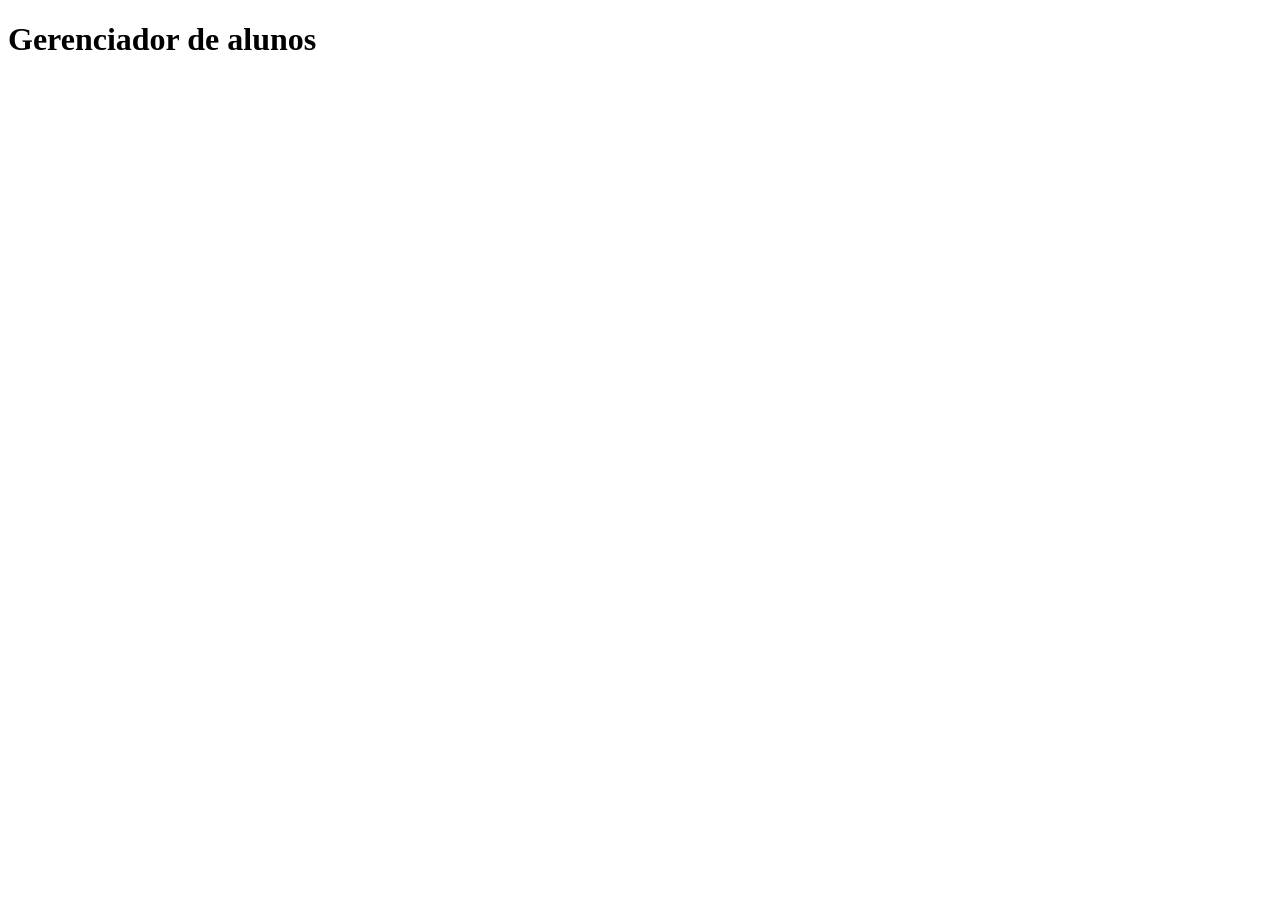
==== index.html @ 29b298b5 "feat: first commit" ====
<!DOCTYPE html>
<html lang="en">
<head>
    <meta charset="UTF-8">
    <meta name="viewport" content="width=device-width, initial-scale=1.0">
    <title>Document</title>
</head>
<body>
    <h1>Gerenciador de alunos</h1>
</body>
</html>
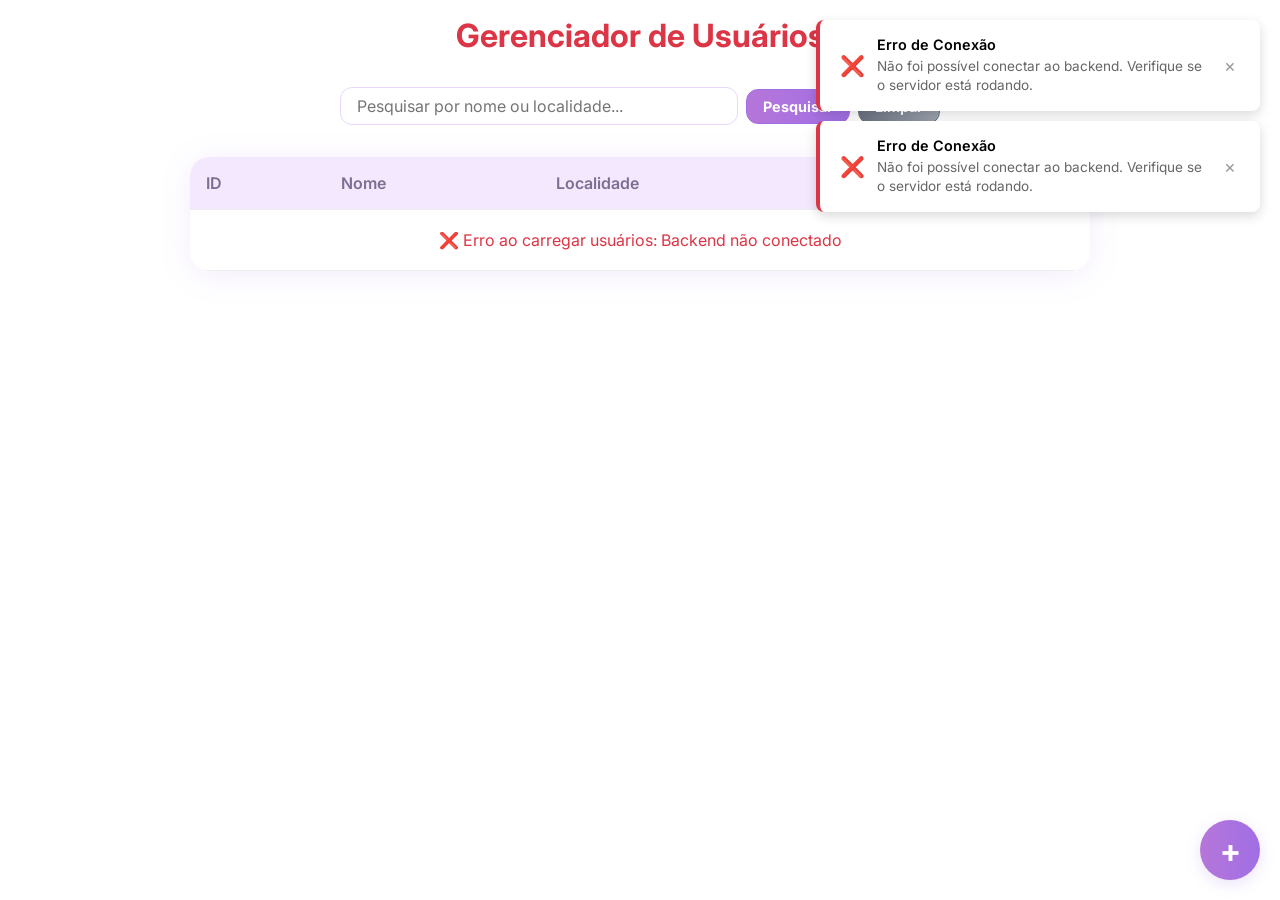
==== commit d46bba70: "feat: add new options" ====
--- a/index.html
+++ b/index.html
@@ -1,11 +1,465 @@
 <!DOCTYPE html>
-<html lang="en">
+<html lang="pt-BR">
 <head>
-    <meta charset="UTF-8">
-    <meta name="viewport" content="width=device-width, initial-scale=1.0">
-    <title>Document</title>
+  <meta charset="UTF-8" />
+  <meta name="viewport" content="width=device-width, initial-scale=1.0"/>
+  <title>CRUD - Frontend</title>
+  <link rel="stylesheet" href="./css/style.css">
+  <style>
+    /* Estilos específicos para o modal */
+    .popup {
+      max-width: 1100px;
+      width: 95%;
+      max-height: 85vh;
+      overflow: visible;
+    }
+    
+    .popup-content {
+      padding: 20px;
+    }
+    
+    .popup-title {
+      margin-bottom: 20px;
+      font-size: 1.6rem;
+      text-align: center;
+    }
+    
+    /* Grid flexível para os campos */
+    .form-grid {
+      display: grid;
+      grid-template-columns: 2fr 1fr 1fr 1fr;
+      gap: 15px;
+      margin-bottom: 20px;
+    }
+    
+    .form-group {
+      margin-bottom: 0;
+    }
+    
+    .form-group.full-width {
+      grid-column: 1 / -1;
+    }
+    
+    .form-group.half-width {
+      grid-column: span 2;
+    }
+    
+    .form-group.quarter-width {
+      grid-column: span 1;
+    }
+    
+    .form-group label {
+      display: block;
+      margin-bottom: 6px;
+      font-weight: 600;
+      color: #333;
+      font-size: 0.85rem;
+    }
+    
+    .form-group input,
+    .form-group select {
+      width: 100%;
+      padding: 8px 12px;
+      border: 2px solid #e1e5e9;
+      border-radius: 6px;
+      font-size: 0.9rem;
+      transition: all 0.3s ease;
+      background: white;
+      box-sizing: border-box;
+    }
+    
+    .form-group input:focus,
+    .form-group select:focus {
+      outline: none;
+      border-color: #7c3aed;
+      box-shadow: 0 0 0 3px rgba(124, 58, 237, 0.1);
+    }
+    
+    .form-group input[type="number"] {
+      -moz-appearance: textfield;
+    }
+    
+    .form-group input[type="number"]::-webkit-outer-spin-button,
+    .form-group input[type="number"]::-webkit-inner-spin-button {
+      -webkit-appearance: none;
+      margin: 0;
+    }
+    
+    /* Botões de ação */
+    .popup-actions {
+      display: flex;
+      gap: 15px;
+      justify-content: center;
+      margin-top: 20px;
+      padding-top: 15px;
+      border-top: 1px solid #e1e5e9;
+    }
+    
+    .btn-cancelar,
+    .btn-confirmar {
+      padding: 10px 20px;
+      border: none;
+      border-radius: 6px;
+      font-size: 0.9rem;
+      font-weight: 600;
+      cursor: pointer;
+      transition: all 0.3s ease;
+      min-width: 120px;
+    }
+    
+    .btn-cancelar {
+      background: #dc3545;
+      color: white;
+    }
+    
+    .btn-cancelar:hover {
+      background: #c82333;
+      transform: translateY(-1px);
+    }
+    
+    .btn-confirmar {
+      background: #7c3aed;
+      color: white;
+    }
+    
+    .btn-confirmar:hover {
+      background: #6d28d9;
+      transform: translateY(-1px);
+    }
+    
+    /* Sistema de Toast */
+    .toast-container {
+      position: fixed;
+      top: 20px;
+      right: 20px;
+      z-index: 10000;
+      pointer-events: none;
+    }
+    
+    .toast {
+      background: white;
+      border-radius: 8px;
+      box-shadow: 0 4px 12px rgba(0, 0, 0, 0.15);
+      margin-bottom: 10px;
+      padding: 16px 20px;
+      min-width: 300px;
+      max-width: 400px;
+      display: flex;
+      align-items: center;
+      gap: 12px;
+      pointer-events: auto;
+      animation: toastSlideIn 0.3s ease-out;
+      border-left: 4px solid;
+    }
+    
+    .toast.success {
+      border-left-color: #28a745;
+    }
+    
+    .toast.error {
+      border-left-color: #dc3545;
+    }
+    
+    .toast.warning {
+      border-left-color: #ffc107;
+    }
+    
+    .toast.info {
+      border-left-color: #17a2b8;
+    }
+    
+    .toast-icon {
+      font-size: 20px;
+      flex-shrink: 0;
+    }
+    
+    .toast.success .toast-icon {
+      color: #28a745;
+    }
+    
+    .toast.error .toast-icon {
+      color: #dc3545;
+    }
+    
+    .toast.warning .toast-icon {
+      color: #ffc107;
+    }
+    
+    .toast.info .toast-icon {
+      color: #17a2b8;
+    }
+    
+    .toast-content {
+      flex: 1;
+    }
+    
+    .toast-title {
+      font-weight: 600;
+      margin-bottom: 4px;
+      font-size: 0.9rem;
+    }
+    
+    .toast-message {
+      color: #666;
+      font-size: 0.85rem;
+      line-height: 1.4;
+    }
+    
+    .toast-close {
+      background: none;
+      border: none;
+      color: #999;
+      cursor: pointer;
+      font-size: 18px;
+      padding: 0;
+      width: 20px;
+      height: 20px;
+      display: flex;
+      align-items: center;
+      justify-content: center;
+      border-radius: 50%;
+      transition: all 0.2s ease;
+    }
+    
+    .toast-close:hover {
+      background: #f5f5f5;
+      color: #666;
+    }
+    
+    @keyframes toastSlideIn {
+      from {
+        transform: translateX(100%);
+        opacity: 0;
+      }
+      to {
+        transform: translateX(0);
+        opacity: 1;
+      }
+    }
+    
+    .toast.fade-out {
+      animation: toastFadeOut 0.3s ease-in forwards;
+    }
+    
+    @keyframes toastFadeOut {
+      from {
+        transform: translateX(0);
+        opacity: 1;
+      }
+      to {
+        transform: translateX(100%);
+        opacity: 0;
+      }
+    }
+    
+    /* Responsivo */
+    @media (max-width: 768px) {
+      .form-grid {
+        grid-template-columns: 1fr;
+        gap: 12px;
+      }
+      
+      .form-group.full-width,
+      .form-group.half-width,
+      .form-group.quarter-width {
+        grid-column: 1;
+      }
+      
+      .popup {
+        width: 98%;
+        margin: 10px;
+      }
+      
+      .popup-content {
+        padding: 15px;
+      }
+      
+      .popup-actions {
+        flex-direction: column;
+        align-items: center;
+      }
+      
+      .btn-cancelar,
+      .btn-confirmar {
+        width: 100%;
+        max-width: 200px;
+      }
+      
+      .toast-container {
+        top: 10px;
+        right: 10px;
+        left: 10px;
+      }
+      
+      .toast {
+        min-width: auto;
+        max-width: none;
+      }
+    }
+  </style>
 </head>
 <body>
-    <h1>Gerenciador de alunos</h1>
+  <h1 class="header-title">Gerenciador de Usuários</h1>
+
+  <div class="search-container">
+    <div class="search-box">
+        <input type="text" id="search-input" placeholder="Pesquisar por nome ou localidade..." />
+        <button type="button" id="btn-pesquisar">Pesquisar</button>
+        <button type="button" onclick="limparFiltros()" class="btn-clear">Limpar</button>
+    </div>
+  </div>
+
+  <div class="table-container">
+    <table>
+      <thead>
+        <tr>
+          <th>ID</th>
+          <th>Nome</th>
+          <th>Localidade</th>
+          <th>Ações</th>
+        </tr>
+      </thead>
+      <tbody>
+        <tr>
+          <td colspan="4" style="text-align: center; color: #666; padding: 20px;">
+            Carregando usuários...
+          </td>
+        </tr>
+      </tbody>
+    </table>
+  </div>
+
+  <button id="btn-abrir-modal" class="add-button" title="Adicionar novo usuário">+</button>
+
+  <div class="popup-wrapper hidden" id="popup-wrapper">
+  <div class="popup">
+    <div class="popup-header">
+      <span class="popup-close" id="popup-close-x" title="Fechar">×</span>
+    </div>
+    <div class="popup-content">
+      <h2 class="popup-title">Criar Usuário</h2>
+      <form class="popup-form" id="form-criar-usuario">
+        <div class="form-grid">
+          <!-- Primeira linha: Nome (2 colunas) + Idade (1 coluna) + CEP (1 coluna) -->
+          <div class="form-group half-width">
+            <label for="nome">Nome Completo *</label>
+            <input type="text" name="nome" id="nome" required placeholder="Digite o nome completo" />
+          </div>
+          
+          <div class="form-group quarter-width">
+            <label for="idade">Idade *</label>
+            <input type="number" name="idade" id="idade" required placeholder="Idade" min="1" max="120" />
+          </div>
+          
+          <div class="form-group quarter-width">
+            <label for="cep">CEP *</label>
+            <input type="text" name="cep" id="cep" required placeholder="00000-000" maxlength="9" />
+          </div>
+          
+          <!-- Segunda linha: Localidade (2 colunas) + UF (1 coluna) + Número (1 coluna) -->
+          <div class="form-group half-width">
+            <label for="localidade">Localidade *</label>
+            <input type="text" name="localidade" id="localidade" required placeholder="Digite a cidade" />
+          </div>
+          
+          <div class="form-group quarter-width">
+            <label for="uf">UF *</label>
+            <select name="uf" id="uf" required>
+              <option value="">Estado</option>
+              <option value="AC">AC</option>
+              <option value="AL">AL</option>
+              <option value="AP">AP</option>
+              <option value="AM">AM</option>
+              <option value="BA">BA</option>
+              <option value="CE">CE</option>
+              <option value="DF">DF</option>
+              <option value="ES">ES</option>
+              <option value="GO">GO</option>
+              <option value="MA">MA</option>
+              <option value="MT">MT</option>
+              <option value="MS">MS</option>
+              <option value="MG">MG</option>
+              <option value="PA">PA</option>
+              <option value="PB">PB</option>
+              <option value="PR">PR</option>
+              <option value="PE">PE</option>
+              <option value="PI">PI</option>
+              <option value="RJ">RJ</option>
+              <option value="RN">RN</option>
+              <option value="RS">RS</option>
+              <option value="RO">RO</option>
+              <option value="RR">RR</option>
+              <option value="SC">SC</option>
+              <option value="SP">SP</option>
+              <option value="SE">SE</option>
+              <option value="TO">TO</option>
+            </select>
+          </div>
+          
+          <div class="form-group quarter-width">
+            <label for="numero">Número *</label>
+            <input type="text" name="numero" id="numero" required placeholder="Nº" />
+          </div>
+          
+          <!-- Terceira linha: Bairro (2 colunas) + Logradouro (2 colunas) -->
+          <div class="form-group half-width">
+            <label for="bairro">Bairro *</label>
+            <input type="text" name="bairro" id="bairro" required placeholder="Digite o bairro" />
+          </div>
+          
+          <div class="form-group half-width">
+            <label for="logradouro">Logradouro *</label>
+            <input type="text" name="logradouro" id="logradouro" required placeholder="Digite a rua/avenida" />
+          </div>
+        </div>
+        
+        <div class="popup-actions">
+          <button type="button" id="btn-cancelar" class="btn-cancelar">Cancelar</button>
+          <button type="submit" class="btn-confirmar">Criar Usuário</button>
+        </div>
+      </form>
+    </div>
+  </div>
+</div>
+
+<!-- Modal de Deletar Usuário -->
+<div class="popup-wrapper hidden" id="popup-delete-wrapper">
+  <div class="popup">
+    <div class="popup-header">
+      <span class="popup-close" id="popup-delete-close-x" title="Fechar">×</span>
+    </div>
+    <div class="popup-content">
+      <h2 class="popup-title" style="color: #e74c3c;">⚠️ Deletar Usuário</h2>
+      <div class="delete-info">
+        <p style="text-align: center; color: #666; margin-bottom: 1.5rem;">
+          Tem certeza que deseja deletar este usuário?
+        </p>
+        <div class="user-info" style="background: #f8f9fa; padding: 1rem; border-radius: 0.5rem; margin-bottom: 1.5rem;">
+          <strong>Nome:</strong> <span id="delete-user-name">-</span><br>
+          <strong>Localidade:</strong> <span id="delete-user-localidade">-</span>
+        </div>
+        <p style="color: #e74c3c; font-size: 0.9rem; text-align: center;">
+          <strong>⚠️ Esta ação não pode ser desfeita!</strong>
+        </p>
+      </div>
+      <div class="popup-actions">
+        <button type="button" id="btn-delete-cancelar" class="btn-cancelar">Cancelar</button>
+        <button type="button" id="btn-delete-confirmar" class="btn-delete-confirmar">🗑️ Deletar Usuário</button>
+      </div>
+    </div>
+  </div>
+</div>
+
+<!-- Container para os Toasts -->
+<div class="toast-container" id="toast-container"></div>
+
+<script src="./js/toast.js"></script>
+<script src="./js/get.js"></script>
+<script src="./js/post.js"></script>
+<script src="./js/put.js"></script>
+<script src="./js/delete.js"></script>
+<script src="./js/filter.js"></script>
+<script src="./js/script.js"></script>
+
 </body>
-</html>+</html>
--- a/css/style.css
+++ b/css/style.css
@@ -0,0 +1,368 @@
+@import url('https://fonts.googleapis.com/css2?family=Inter:wght@400;500;600;700&display=swap');
+
+
+* {
+  font-family: 'Inter', 'Segoe UI', 'Arial', sans-serif;
+}
+
+.header-title {
+      color: #a16ee5;
+      font-size: 2rem;
+      text-align: center;
+      font-weight: bold;
+      margin-top: 1rem;
+    }
+
+    .search-container {
+  display: flex;
+  justify-content: center;
+  margin: 2rem auto;
+  width: 100%;
+  max-width: 600px;
+}
+
+.search-box {
+  display: flex;
+  width: 100%;
+  gap: 8px;
+  align-items: center;
+}
+
+.search-box input[type="text"] {
+  flex: 1;
+  padding: 0.5rem 1rem;
+  border: 1px solid #e9d7fa;
+  border-radius: 0.75rem;
+  font-size: 1rem;
+  background: #fff;
+  color: #444;
+  font-family: inherit;
+  outline: none;
+  transition: border 0.2s;
+}
+
+.search-box input[type="text"]:focus {
+  border: 1.5px solid #a16ee5;
+  background: #f7f7fa;
+}
+
+.search-box button {
+  padding: 0.5rem 1rem;
+  background: linear-gradient(90deg, #b576d9 0%, #a16ee5 100%);
+  color: white;
+  font-weight: bold;
+  font-size: 0.9rem;
+  border: 1px solid #a16ee5;
+  border-radius: 0.75rem;
+  cursor: pointer;
+  transition: background 0.2s;
+  white-space: nowrap;
+}
+
+.search-box button:hover {
+  background: linear-gradient(90deg, #a16ee5 0%, #b576d9 100%);
+}
+
+.search-box .btn-clear {
+  background: linear-gradient(90deg, #6b7280 0%, #9ca3af 100%);
+  border-color: #6b7280;
+}
+
+.search-box .btn-clear:hover {
+  background: linear-gradient(90deg, #9ca3af 0%, #6b7280 100%);
+}
+
+
+    .table-container {
+      margin: 0 auto;
+      width: 100%;
+      max-width: 900px;
+      background: #fff;
+      border-radius: 1.25rem;
+      box-shadow: 0 0.25rem 2rem rgba(161, 110, 229, 0.13);
+      overflow: hidden;
+    }
+
+    table {
+      width: 100%;
+      border-collapse: collapse;
+    }
+
+    th, td {
+      padding: 1rem;
+      text-align: left;
+      border-bottom: 1px solid #eee;
+    }
+
+    th {
+      background-color: #f3e8fd;
+      color: #7c6f92;
+      font-weight: 600;
+    }
+
+    td {
+      color: #444;
+    }
+
+    .btn-editar,
+.btn-deletar {
+  padding: 0.5rem 1rem;
+  border: none;
+  border-radius: 0.5rem;
+  font-size: 0.95rem;
+  font-weight: 600;
+  cursor: pointer;
+  transition: background 0.2s ease, box-shadow 0.2s ease;
+  font-family: inherit;
+}
+
+/* Botão Editar */
+.btn-editar {
+  background: #e9d7fa;
+  color: #7c3aed;
+  border: 1px solid #d6bbfb;
+}
+
+.btn-editar:hover {
+  background: #d6bbfb;
+  box-shadow: 0 2px 8px rgba(161, 110, 229, 0.2);
+}
+
+/* Botão Deletar */
+.btn-deletar {
+  background: #ffeaea;
+  color: #e74c3c;
+  border: 1px solid #f5c2c0;
+  margin-left: 0.5rem;
+}
+
+.btn-deletar:hover {
+  background: #f5c2c0;
+  box-shadow: 0 2px 8px rgba(231, 76, 60, 0.2);
+}
+
+    .add-button {
+        position: fixed;
+        bottom: 20px;
+        right: 20px;
+        width: 60px;
+        height: 60px;
+        background: linear-gradient(90deg, #b576d9 0%, #a16ee5 100%);
+        color: white;
+        border: none;
+        border-radius: 50%;
+        font-size: 2rem;
+        font-weight: bold;
+        cursor: pointer;
+        box-shadow: 0 0.25rem 1rem rgba(161, 110, 229, 0.2);
+        display: flex;
+        align-items: center;
+        justify-content: center;
+    }
+
+
+    .add-button:hover {
+      background: linear-gradient(90deg, #a16ee5 0%, #b576d9 100%);
+    }
+
+    @media (max-width: 600px) {
+      .search-container {
+        flex-direction: column;
+        padding: 0 1rem;
+      }
+
+      .search-container input {
+        width: 100%;
+      }
+
+      .table-container {
+        width: 95%;
+      }
+    }
+
+/* MODAIS */
+
+.hidden {
+  display: none;
+}
+
+.popup-wrapper {
+  position: fixed;
+  top: 0;
+  left: 0;
+  width: 100%;
+  height: 100%;
+  background-color: rgba(68, 68, 68, 0.5);
+  display: flex;
+  align-items: center;
+  justify-content: center;
+  z-index: 1000;
+}
+
+/* Classe para esconder os modais - especificidade maior */
+.popup-wrapper.hidden {
+  display: none !important;
+}
+
+.popup {
+  background-color: #fff;
+  border-radius: 1rem;
+  box-shadow: 0 0.25rem 2rem rgba(161, 110, 229, 0.2);
+  width: 90%;
+  max-width: 500px;
+  padding: 2rem;
+  position: relative;
+  box-sizing: border-box;
+}
+
+.popup-header {
+  text-align: right;
+}
+
+.popup-close {
+  font-size: 1.5rem;
+  color: #a16ee5;
+  font-weight: bold;
+  cursor: pointer;
+  border: none;
+  background: none;
+}
+
+.popup-title {
+  font-size: 1.3rem;
+  color: #7c3aed;
+  margin-bottom: 0.8rem;
+  text-align: center;
+}
+
+.popup-content label {
+  display: block;
+  font-weight: 500;
+  color: #444;
+  margin-bottom: 0.3rem;
+  font-size: 0.9rem;
+}
+
+.popup-form .form-group {
+  margin-bottom: 0.6rem;
+}
+
+.popup-form .form-row .form-group {
+  margin-bottom: 0;
+}
+
+.popup-form input {
+  width: 100%;
+  padding: 0.75rem 1rem;
+  border: 1px solid #e9d7fa;
+  border-radius: 0.75rem;
+  font-size: 1rem;
+  background: #fff;
+  color: #444;
+  font-family: inherit;
+  transition: border 0.2s;
+}
+
+.popup-form input:focus {
+  border-color: #a16ee5;
+  outline: none;
+  background: #f7f7fa;
+}
+
+/* Tamanhos específicos baseados na quantidade de caracteres */
+#state {
+  width: 60px !important;
+  min-width: 60px !important;
+  max-width: 60px !important;
+  text-align: center;
+  font-weight: 600;
+}
+
+#zip_code {
+  width: 140px !important;
+  min-width: 140px !important;
+  max-width: 140px !important;
+  text-align: center;
+}
+
+/* Inputs do modal simplificado - layout vertical */
+#nome, #email, #password {
+  width: 100% !important;
+  min-width: auto !important;
+  max-width: none !important;
+  box-sizing: border-box;
+}
+
+/* Melhorar alinhamento dos inputs em linha */
+.form-row {
+  align-items: end;
+  flex-wrap: nowrap;
+}
+
+.popup-actions {
+  display: flex;
+  justify-content: flex-end;
+  gap: 0.75rem;
+  margin-top: 1rem;
+}
+
+/* Botões */
+.btn-cancelar {
+  background: #ffeaea;
+  color: #e74c3c;
+  border: 1px solid #f5c2c0;
+  border-radius: 0.5rem;
+  padding: 0.5rem 1rem;
+  font-weight: 600;
+  cursor: pointer;
+  transition: background 0.2s ease, box-shadow 0.2s ease;
+}
+
+.btn-cancelar:hover {
+  background: #f5c2c0;
+  box-shadow: 0 2px 8px rgba(231, 76, 60, 0.2);
+}
+
+.btn-confirmar {
+  background: #e9d7fa;
+  color: #7c3aed;
+  border: 1px solid #d6bbfb;
+  border-radius: 0.5rem;
+  padding: 0.5rem 1rem;
+  font-weight: 600;
+  cursor: pointer;
+  transition: background 0.2s ease, box-shadow 0.2s ease;
+}
+
+.btn-confirmar:hover {
+  background: #d6bbfb;
+  box-shadow: 0 2px 8px rgba(161, 110, 229, 0.2);
+}
+
+.btn-delete-confirmar {
+  background: #e74c3c;
+  color: white;
+  border: 1px solid #c0392b;
+  border-radius: 0.5rem;
+  padding: 0.75rem 1.5rem;
+  font-weight: 600;
+  cursor: pointer;
+  transition: all 0.2s ease;
+  font-size: 0.95rem;
+}
+
+.btn-delete-confirmar:hover {
+  background: #c0392b;
+  border-color: #a93226;
+  box-shadow: 0 3px 10px rgba(231, 76, 60, 0.4);
+  transform: translateY(-1px);
+}
+
+.btn-delete-confirmar:disabled {
+  background: #bdc3c7;
+  color: #7f8c8d;
+  border-color: #95a5a6;
+  cursor: not-allowed;
+  transform: none;
+  box-shadow: none;
+}
